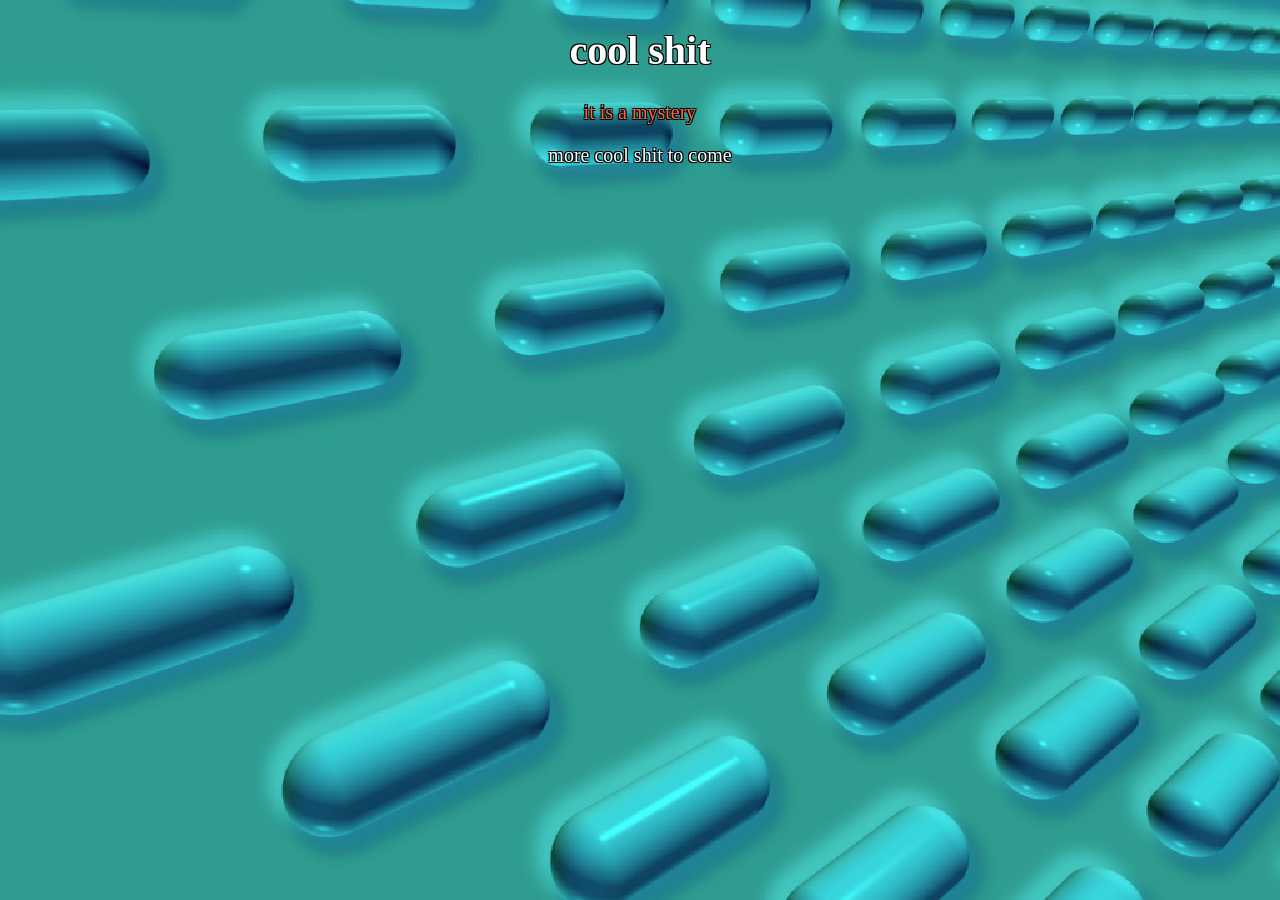
==== cool.html @ 0c4cb3cb "first version" ====
<!DOCTYPE html>
<head>
	<style>
		body {
			text-align: center;
			background-image: url("capsule.jpg");
			background-size: 100% auto;
			background-position: top center;
			background-repeat: repeat;
			image-rendering: pixelated;
			text-shadow: -1px -1px 0px #000000, 1px 1px 0px #000000, -1px 1px 0px #000000, 1px -1px 0px #000000;
		}
		p {
			font-size: 20px;
			color: white;
		}
		h1 {
			font-size: 40px;
			color: white;
		}
		a {
			text-decoration: none;
			color: tomato;
		}
	</style>
</head>
<body>
	<h1>cool shit</h1>
	<p><a href="tomoko.html">it is a mystery</a></p>
	<p>more cool shit to come</p>
</body>
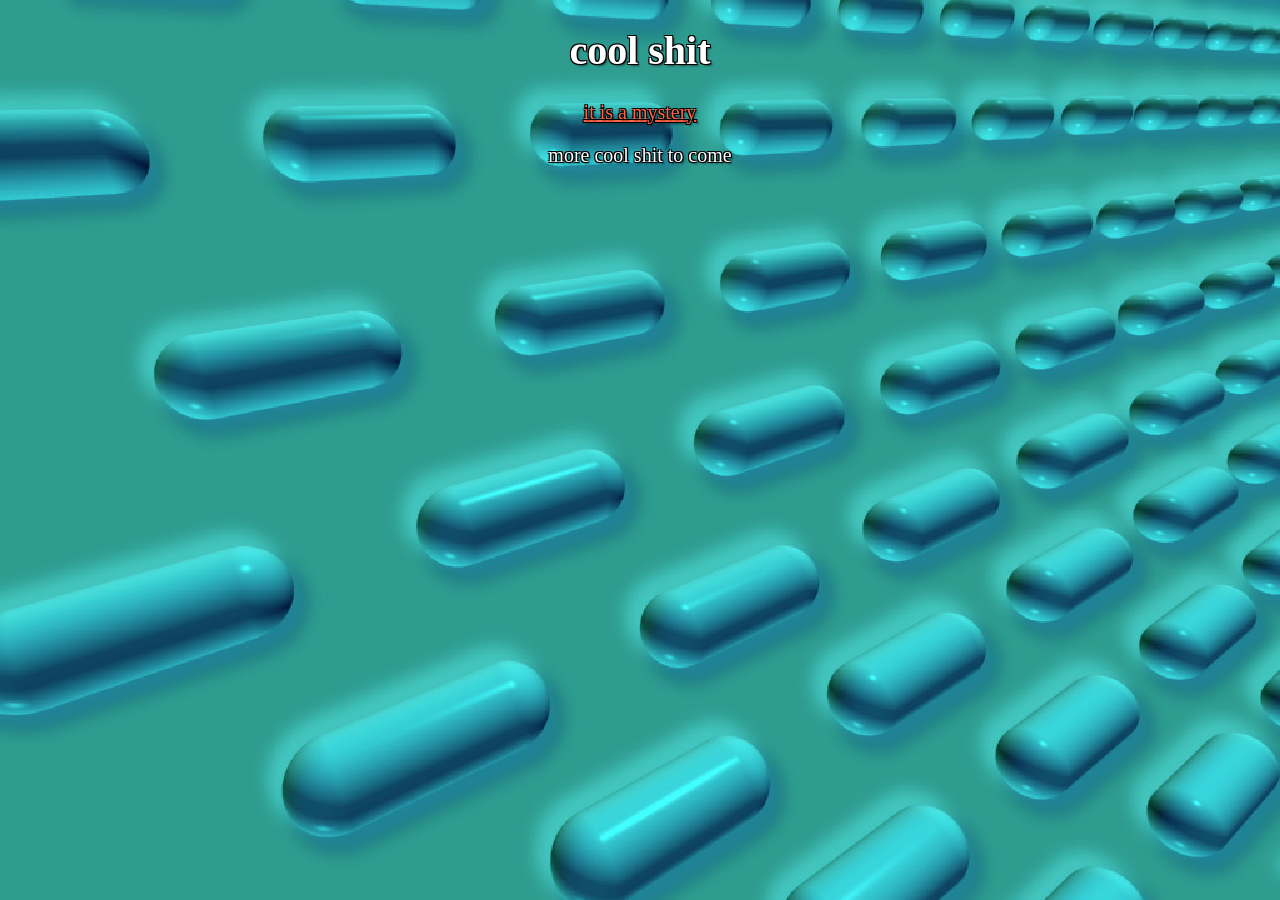
==== commit fb5394f0: "actually make the site good" ====
--- a/cool.html
+++ b/cool.html
@@ -2,27 +2,10 @@
 <head>
 	<style>
 		body {
-			text-align: center;
 			background-image: url("capsule.jpg");
-			background-size: 100% auto;
-			background-position: top center;
-			background-repeat: repeat;
-			image-rendering: pixelated;
-			text-shadow: -1px -1px 0px #000000, 1px 1px 0px #000000, -1px 1px 0px #000000, 1px -1px 0px #000000;
-		}
-		p {
-			font-size: 20px;
-			color: white;
-		}
-		h1 {
-			font-size: 40px;
-			color: white;
-		}
-		a {
-			text-decoration: none;
-			color: tomato;
 		}
 	</style>
+	<link rel="stylesheet" href="style.css">
 </head>
 <body>
 	<h1>cool shit</h1>
--- a/style.css
+++ b/style.css
@@ -0,0 +1,22 @@
+body {
+	text-align: center;
+	background-size: 100% auto;
+	background-position: top center;
+	background-repeat: repeat;
+	image-rendering: pixelated;
+	text-shadow: -1px -1px 0px #000000, 1px 1px 0px #000000, -1px 1px 0px #000000, 1px -1px 0px #000000, 2px 2px 2px rgba(0, 0, 0, 0.5);
+	font-family: "Comic Sans MS", "Comic Sans", cursive;
+	color: white;
+}
+p {
+	font-size: 20px;
+}
+h1 {
+	font-size: 40px;
+}
+a {
+	color: tomato;
+}
+img {
+	box-shadow: 2px 2px 2px rgba(0, 0, 0, 0.5);
+}
